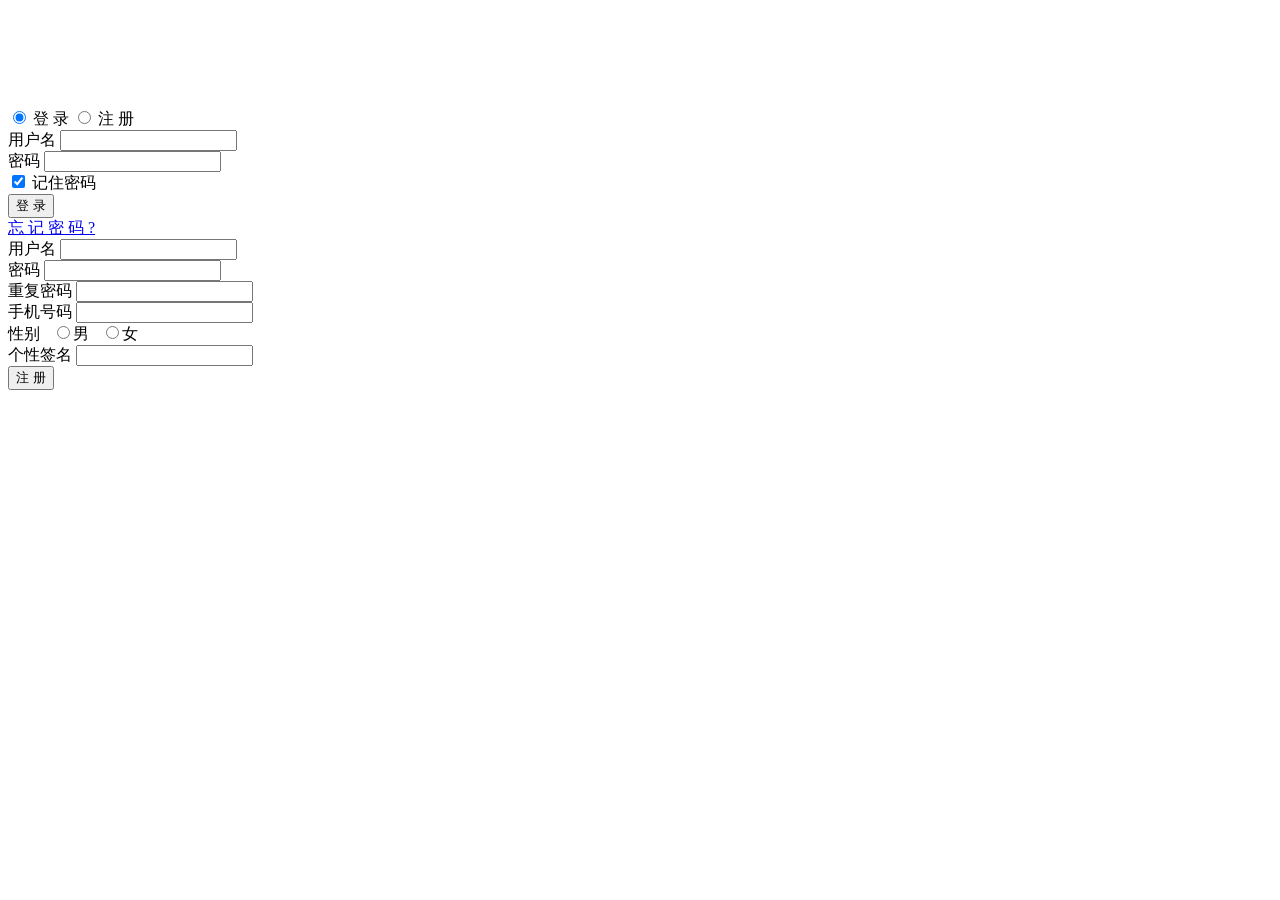
==== src/main/resources/templates/user/index.html @ 8f5945f6 "卖车界面0.1版--只能显示基本信息，表格，无分页，无美化， 网页导航栏固定。" ====
<!DOCTYPE html>
<html lang="en" xmlns:th="http://www.thymeleaf.org">
<head>
    <meta charset="UTF-8">
    <meta http-equiv="X-UA-Compatible" content="IE=edge,chrome=1">
    <meta name="viewport" content="width=device-width, initial-scale=1.0">
    <title>登录</title>
    <link rel="stylesheet" th:href="@{/css/styles.css}">
    <link rel="stylesheet" th:href="@{//at.alicdn.com/t/font_2041061_7zc0hmvynf9.css}"/>
</head>
<body>
<div class="jq22-container" style="padding-top:100px">
    <div class="login-background">
        <div class="login-wrap">
            <div class="login-html">
                <input id="tab-1" type="radio" name="tab" class="sign-in" checked>
                <label for="tab-1" class="tab">登 录</label>
                <input id="tab-2" type="radio" name="tab" class="sign-up">
                <label for="tab-2" class="tab">注 册</label>
                <div class="login-form">
                    <form id="loginForm">
                        <div class="sign-in-htm">
                            <div class="group">
                                <label for="user" class="label">用户名</label>
                                <input id="user" type="text" name="username" class="input" required>
                            </div>
                            <div class="group">
                                <label for="pwd1" class="label">密码 <span id="icon"
                                                                         class="iconfont icon-hiddenpwd"></span></label>
                                <input id="pwd1" type="password" name="password" class="input" required>

                            </div>
                            <div class="group">
                                <input id="check" type="checkbox" class="check" checked>
                                <label for="check"><span class="icon"></span> 记住密码</label>
                            </div>
                            <div class="group">
                                <input type="submit" class="button" value="登 录">
                            </div>
                            <div id="loginHint" style="text-align: center;color: red">

                            </div>
                            <div class="hr"></div>
                            <div class="foot-lnk">
                                <a href="#forgot">忘 记 密 码 ?</a>
                            </div>
                        </div>
                    </form>
                    <form id="registerForm">
                        <div class="sign-up-htm">
                            <div class="group">
                                <label for="user1" class="label">用户名</label>
                                <input id="user1" type="text" name="username" class="input" required>
                            </div>
                            <div class="group">
                                <label for="pwd2" class="label">密码 <span id="icon1"
                                                                         class="iconfont icon-hiddenpwd"></span></label>
                                <input id="pwd2" type="password" name="password" class="input" required>

                            </div>
                            <div class="group">
                                <label for="pwd3" class="label">重复密码</label>
                                <input id="pwd3" type="password" class="input" name="confirmpassword" required>
                            </div>
                            <div class="group">
                                <label for="phone" class="label">手机号码</label>
                                <input id="phone" type="text" class="input" name="phone" required>
                            </div>
                            <div class="group">
                                <label class="label">性别</label>&nbsp;&nbsp;
                                <label class="radio"><input name="sex" type="radio" value="1">男</label>&nbsp;&nbsp;
                                <label class="radio"><input name="sex" type="radio" value="2">女</label>
                            </div>
                            <div class="group">
                                <label for="note" class="label">个性签名</label>
                                <input id="note" type="text" class="input" name="note">
                            </div>
                            <div class="group">
                                <input type="submit" class="button" value="注 册">
                            </div>
                            <div id="rigisterHint" style="text-align: center;color: #f53232">
                            </div>
                            <div class="hr"></div>

                        </div>
                    </form>
                </div>
            </div>
        </div>
    </div>
    <script type="text/javascript">
        var base = "base";
    </script>
    <script type="text/javascript" th:src="@{https://apps.bdimg.com/libs/jquery/2.1.4/jquery.min.js}"></script>
    <script type="text/javascript" th:src="@{/js/script.js}"></script>
    <script type="text/javascript" th:src="@{/js/checkcode.js}"></script>
</div>
</body>
</html>
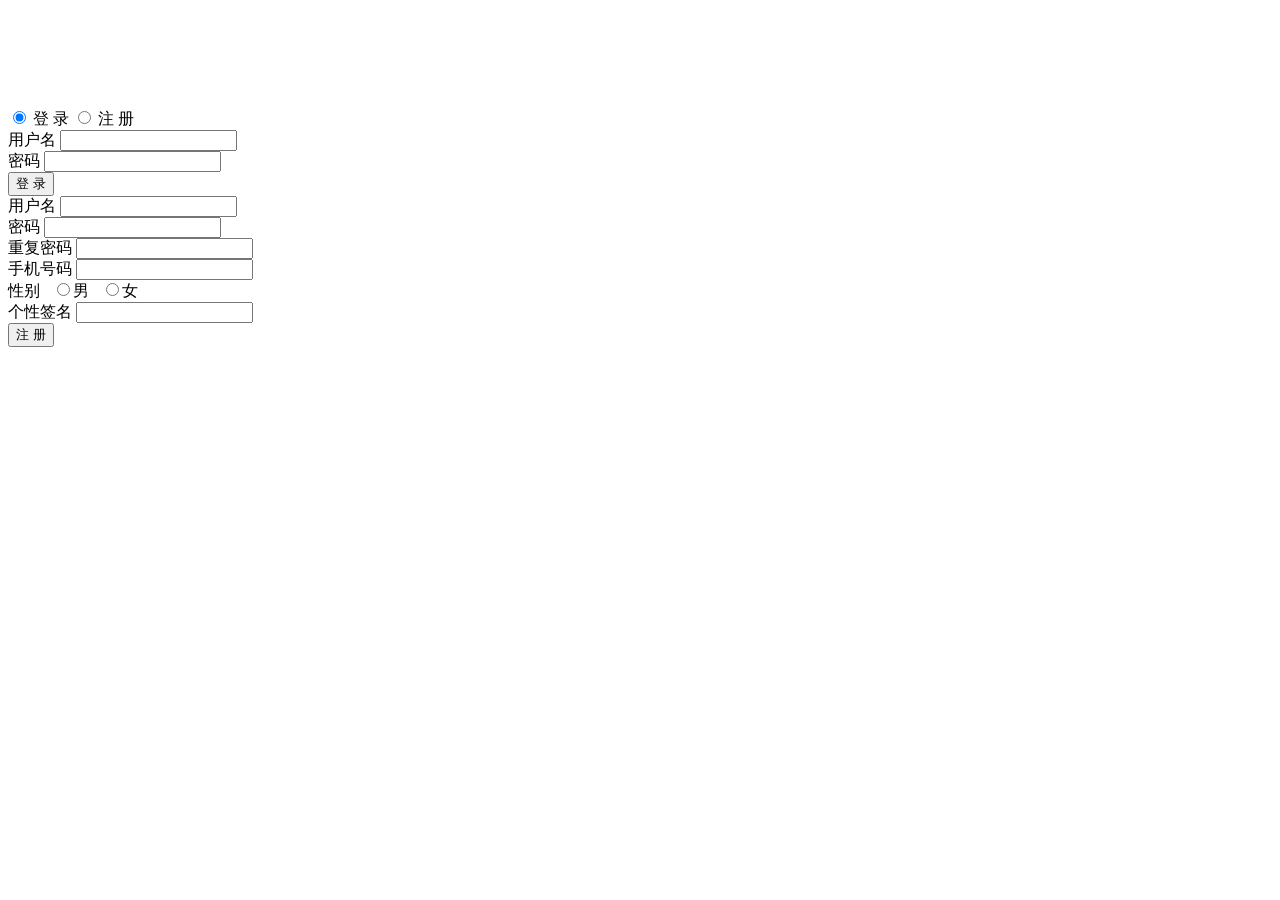
==== commit 2399f8a6: "提交测试" ====
--- a/src/main/resources/templates/user/index.html
+++ b/src/main/resources/templates/user/index.html
@@ -31,19 +31,13 @@
 
                             </div>
                             <div class="group">
-                                <input id="check" type="checkbox" class="check" checked>
-                                <label for="check"><span class="icon"></span> 记住密码</label>
-                            </div>
-                            <div class="group">
                                 <input type="submit" class="button" value="登 录">
                             </div>
                             <div id="loginHint" style="text-align: center;color: red">
 
                             </div>
                             <div class="hr"></div>
-                            <div class="foot-lnk">
-                                <a href="#forgot">忘 记 密 码 ?</a>
-                            </div>
+
                         </div>
                     </form>
                     <form id="registerForm">
@@ -68,8 +62,8 @@
                             </div>
                             <div class="group">
                                 <label class="label">性别</label>&nbsp;&nbsp;
-                                <label class="radio"><input name="sex" type="radio" value="1">男</label>&nbsp;&nbsp;
-                                <label class="radio"><input name="sex" type="radio" value="2">女</label>
+                                <label class="radio"><input name="sexEnum" type="radio" value="1">男</label>&nbsp;&nbsp;
+                                <label class="radio"><input name="sexEnum" type="radio" value="2">女</label>
                             </div>
                             <div class="group">
                                 <label for="note" class="label">个性签名</label>
